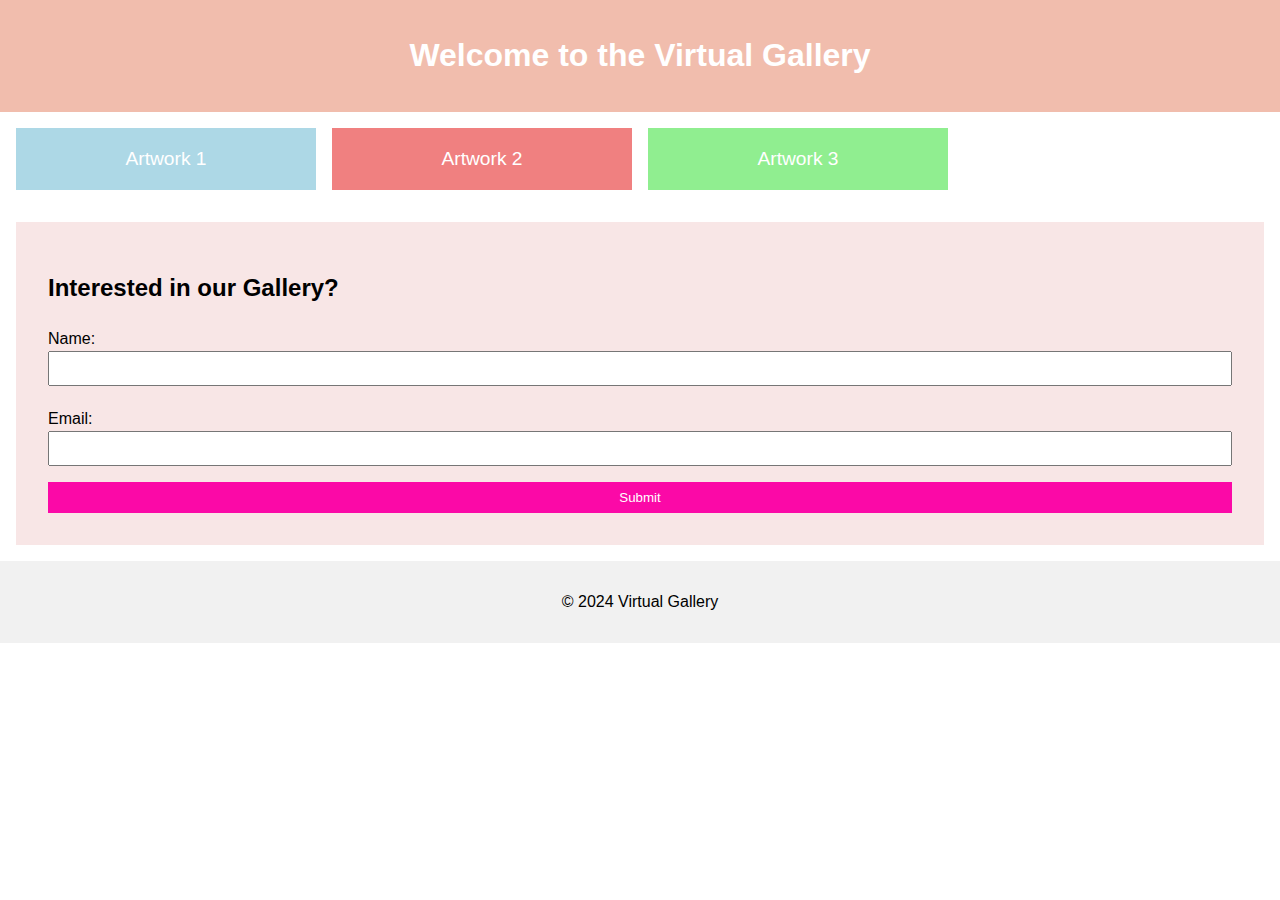
==== Coursework/block10/index.css/workshop/Picasso.html @ 560655d7 ""my updated repos"" ====
<!DOCTYPE html>
<html lang="en">

<head>
    <meta charset="UTF-8">
    <meta name="viewport" content="width=device-width, initial-scale=1.0">
    <link rel="stylesheet" href="external.css">
    <title>Gallery</title>
</head>

<body>
    <header>
        <h1>Welcome to the Virtual Gallery</h1>
    </header>

    <main>
        <div class="gallery">
            <div class="item" style="background-color: lightblue;">Artwork 1</div>
            <div class="item" style="background-color: lightcoral;">Artwork 2</div>
            <div class="item" style="background-color: lightgreen;">Artwork 3</div>
        </div>
    </main>

    <section class="form-section">
        <h2>Interested in our Gallery?</h2>
        <form action="formsubmitted.html" method="get">
            <label for="name">Name:</label>
            <input type="text" id="name" name="name" required>

            <label for="email">Email:</label>
            <input type="email" id="email" name="email" required>

            <button type="submit">Submit</button>
        </form>
    </section>

    <footer>
        <p>&copy; 2024 Virtual Gallery</p>
    </footer>
</body>

</html>
---- Coursework/block10/index.css/workshop/external.css ----
* {
    box-sizing: border-box;
}

body {
    font-family: Arial, sans-serif;
    margin: 0;
    padding: 0;
}

header {
    background-color: rgba(220, 84, 43, 0.387);
    color: white;
    text-align: center;
    padding: 1rem 0;
}

.gallery {
    display: grid;
    grid-template-columns: repeat(auto-fill, minmax(300px, 1fr));
    gap: 1rem;
    padding: 1rem;
}

.item {
    padding: 20px;
    color: white;
    font-size: 1.2rem;
    text-align: center;
    z-index: 1;
    position: relative;
}

.form-section {
    padding: 2rem;
    background-color: rgba(189, 9, 9, 0.1);
    margin: 1rem;
    z-index: 2;
}

form {
    display: flex;
    flex-direction: column;
}

label {
    margin: 0.5rem 0 0.2rem;
}

input {
    padding: 0.5rem;
    margin-bottom: 1rem;
}

button {
    padding: 0.5rem;
    background-color: rgb(251, 9, 167);
    color: white;
    border: none;
    cursor: pointer;
}

footer {
    text-align: center;
    padding: 1rem 0;
    background-color: #f1f1f1;
}

@media (max-width: 1024px) {
    .gallery {
        grid-template-columns: repeat(auto-fill, minmax(200px, 1fr));
    }
}

@media (max-width: 480px) {
    .gallery {
        grid-template-columns: 1fr;
    }
}
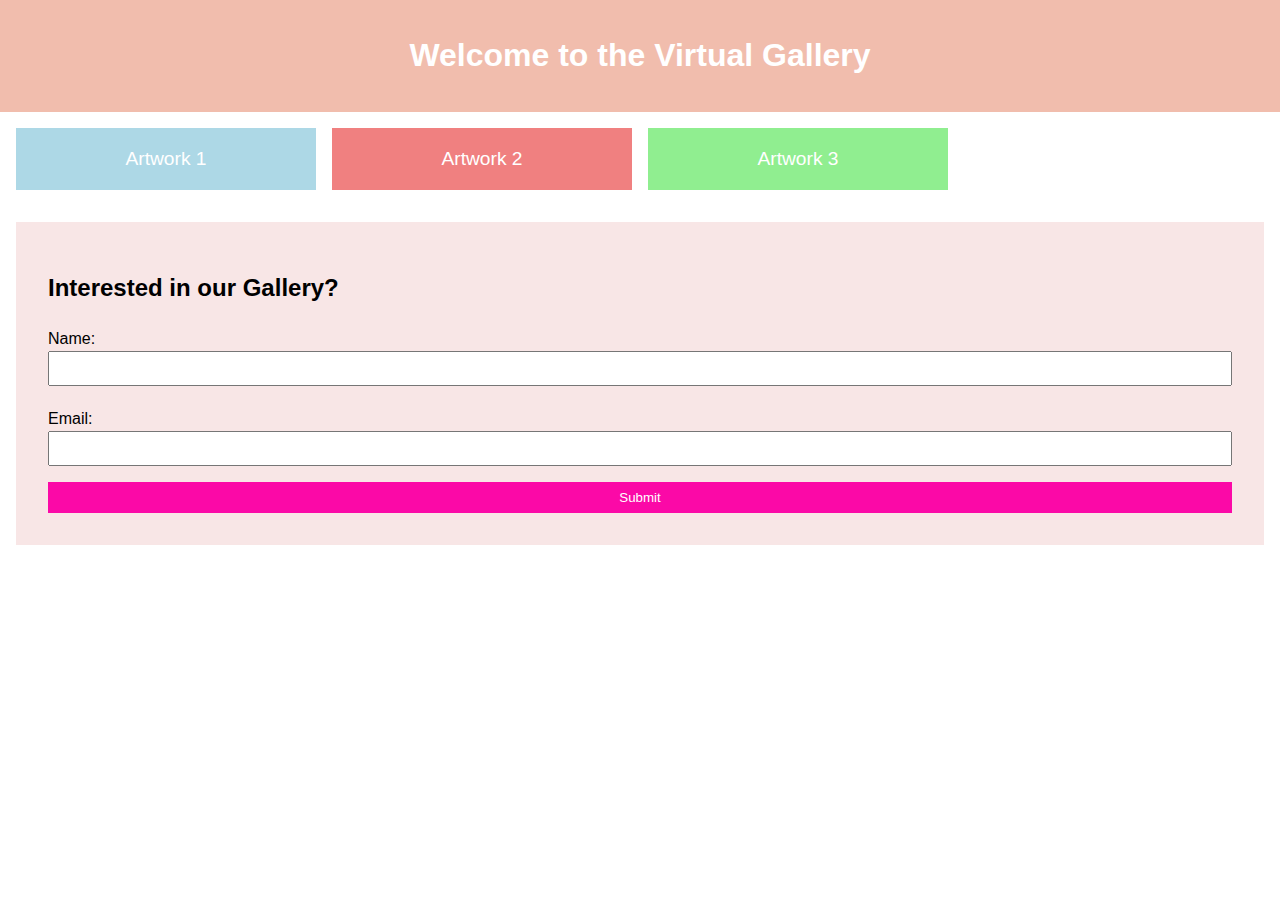
==== commit be66dd65: "Update Picasso.html" ====
--- a/Coursework/block10/index.css/workshop/Picasso.html
+++ b/Coursework/block10/index.css/workshop/Picasso.html
@@ -34,9 +34,7 @@
         </form>
     </section>
 
-    <footer>
-        <p>&copy; 2024 Virtual Gallery</p>
-    </footer>
+
 </body>
 
-</html>+</html>
